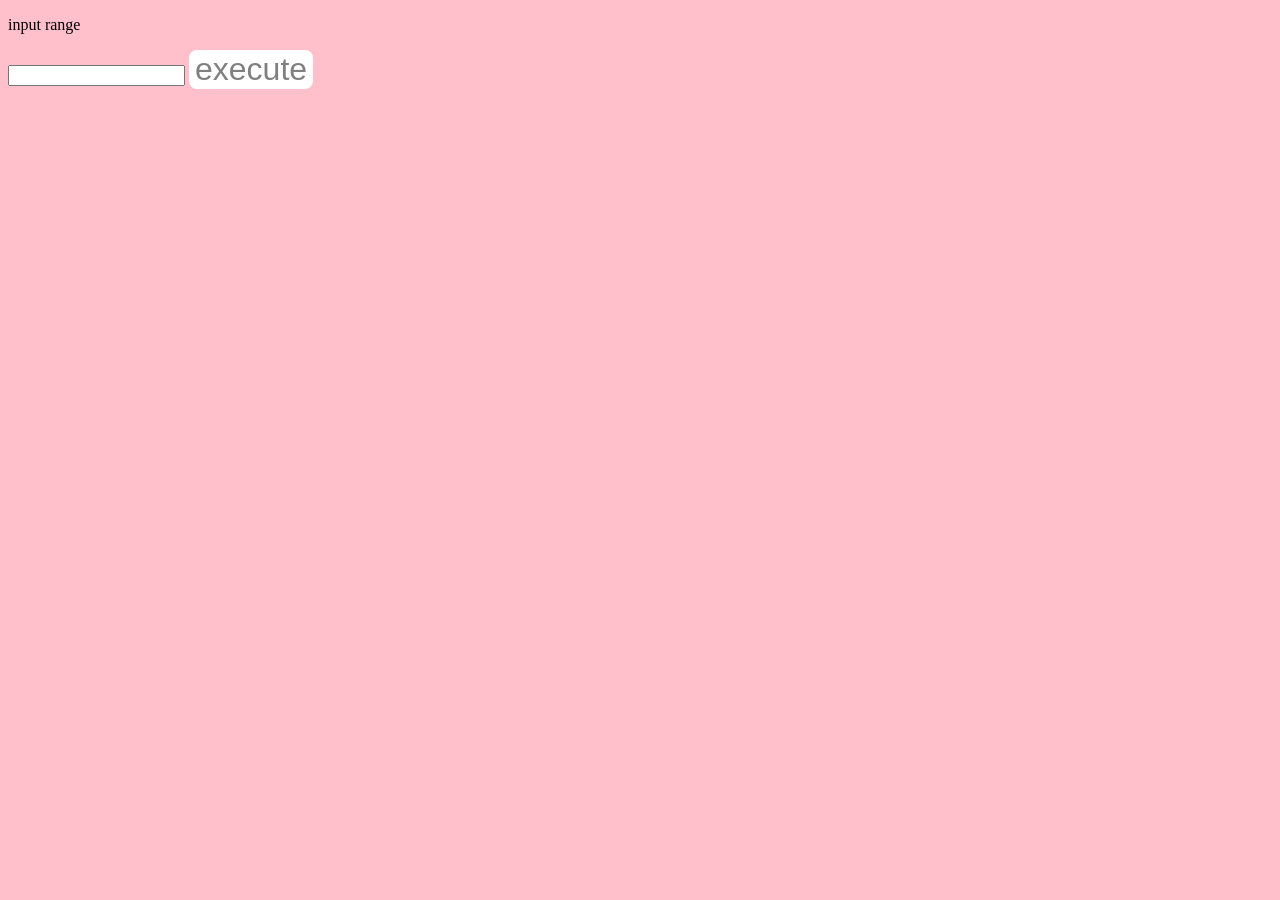
==== fizzbuzz.html @ 4b7e5992 "comments" ====
<!DOCTYPE html>
<html>

<head>

    <link rel="stylesheet" href="/stylesheets/default.css">

    <meta charset="UTF-8">
    <html lang="en">
    <meta name="viewport" content="width=device-width, initial-scale=1.0">

</head>
<body>

<p>input range</p>
<input id = "userRange">
<button id = "fizzBuzzButton" onclick = "fizzBuzz()">execute</button>
<div id="fizzBuzzDiv"></div>


<script>

let text = ""; //initialize text variable
let num = document.getElementById("userRange").value; //assign the value of userRange to the num variable

function fizzBuzz(num) {
for (let i = 1; i <= num; i++) { //define let i as being 1 at the start. declares that the loop will run until i is no longer <= num. adds 1 to i at end of loop

    if (i % 3 === 0 && i % 5 === 0) {
        text += "FizzBuzz" + "<br>";
    }
    else if (i % 3 === 0) {
        text += "Fizz" + "<br>";
    }
    else if (i % 5 === 0) {
        text += "Buzz" + "<br>";
    }
    else {
        text += i + "<br>";
    }
};
}

document.getElementById("fizzBuzzDiv").innerHTML = text; //prints the value of text into fizzBuzzDiv


</script>

</body>
</html>
---- stylesheets/default.css ----
body {
    background-color:pink;
}

button {
    color:gray;
    background-color:white;
    border: none;
    border-radius:8px;
    font-size: 200%;
}
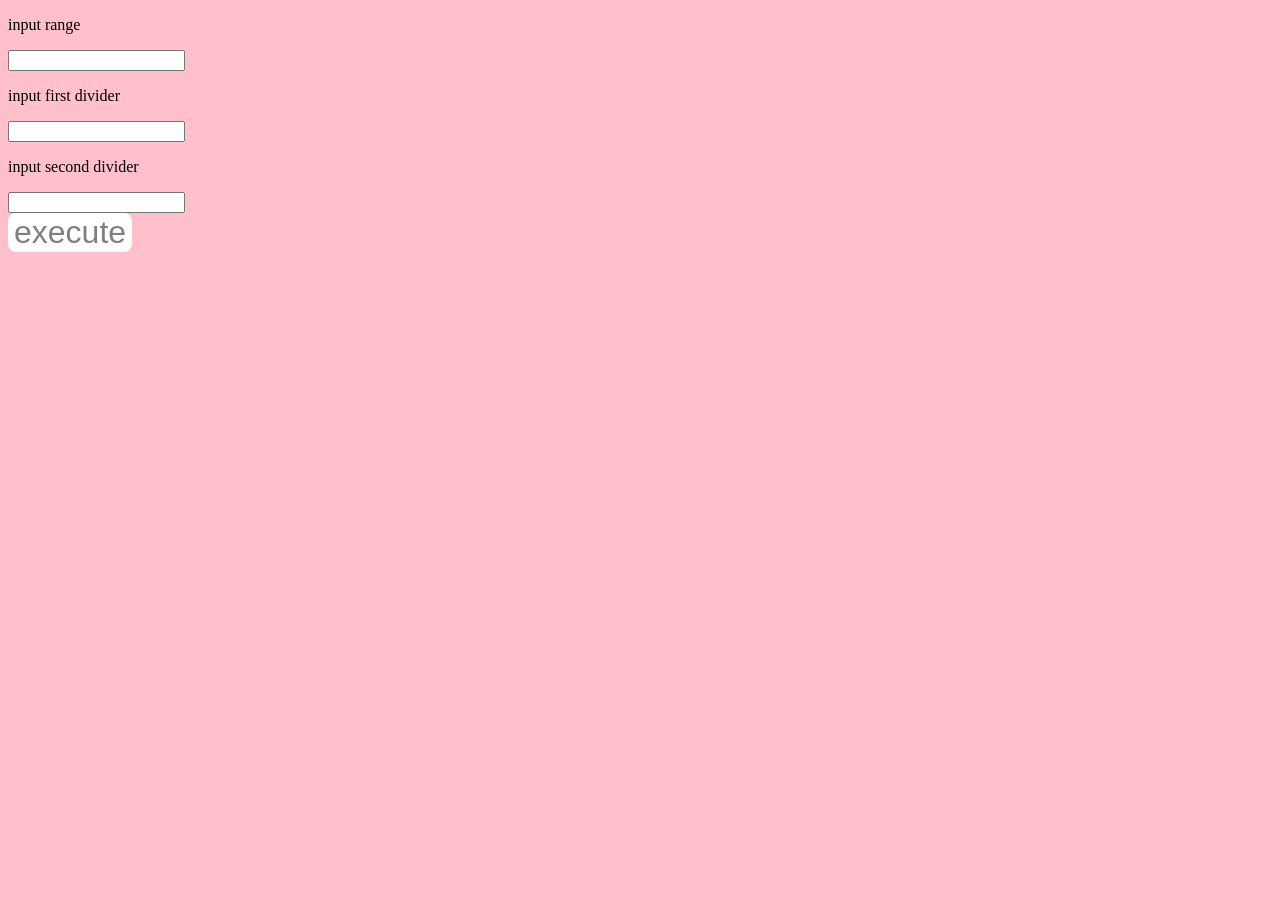
==== commit 3a866af4: "added more input options" ====
--- a/fizzbuzz.html
+++ b/fizzbuzz.html
@@ -12,37 +12,38 @@
 </head>
 <body>
 
-<p>input range</p>
-<input id = "userRange">
-<button id = "fizzBuzzButton" onclick = "fizzBuzz()">execute</button>
+<p>input range</p> <input id = "userRange"> <br>
+<p>input first divider</p> <input id="userFirstDivider"> <br>
+<p>input second divider</p> <input id="userSecondDivider"> <br>
+
+<button id="fizzBuzzButton" onclick="fizzBuzz()">execute</button>
 <div id="fizzBuzzDiv"></div>
 
 
 <script>
 
 let text = ""; //initialize text variable
-let num = document.getElementById("userRange").value; //assign the value of userRange to the num variable
 
-function fizzBuzz(num) {
+function fizzBuzz() {
+    let num = document.getElementById("userRange").value;
+    let firstDivider = document.getElementById("userFirstDivider").value;
+    let secondDivider = document.getElementById("userSecondDivider").value;
 for (let i = 1; i <= num; i++) { //define let i as being 1 at the start. declares that the loop will run until i is no longer <= num. adds 1 to i at end of loop
-
-    if (i % 3 === 0 && i % 5 === 0) {
+    if (i % firstDivider === 0 && i % secondDivider === 0) {
         text += "FizzBuzz" + "<br>";
     }
-    else if (i % 3 === 0) {
+    else if (i % firstDivider === 0) {
         text += "Fizz" + "<br>";
     }
-    else if (i % 5 === 0) {
+    else if (i % secondDivider === 0) {
         text += "Buzz" + "<br>";
     }
     else {
         text += i + "<br>";
     }
 };
-}
-
 document.getElementById("fizzBuzzDiv").innerHTML = text; //prints the value of text into fizzBuzzDiv
-
+};
 
 </script>
 
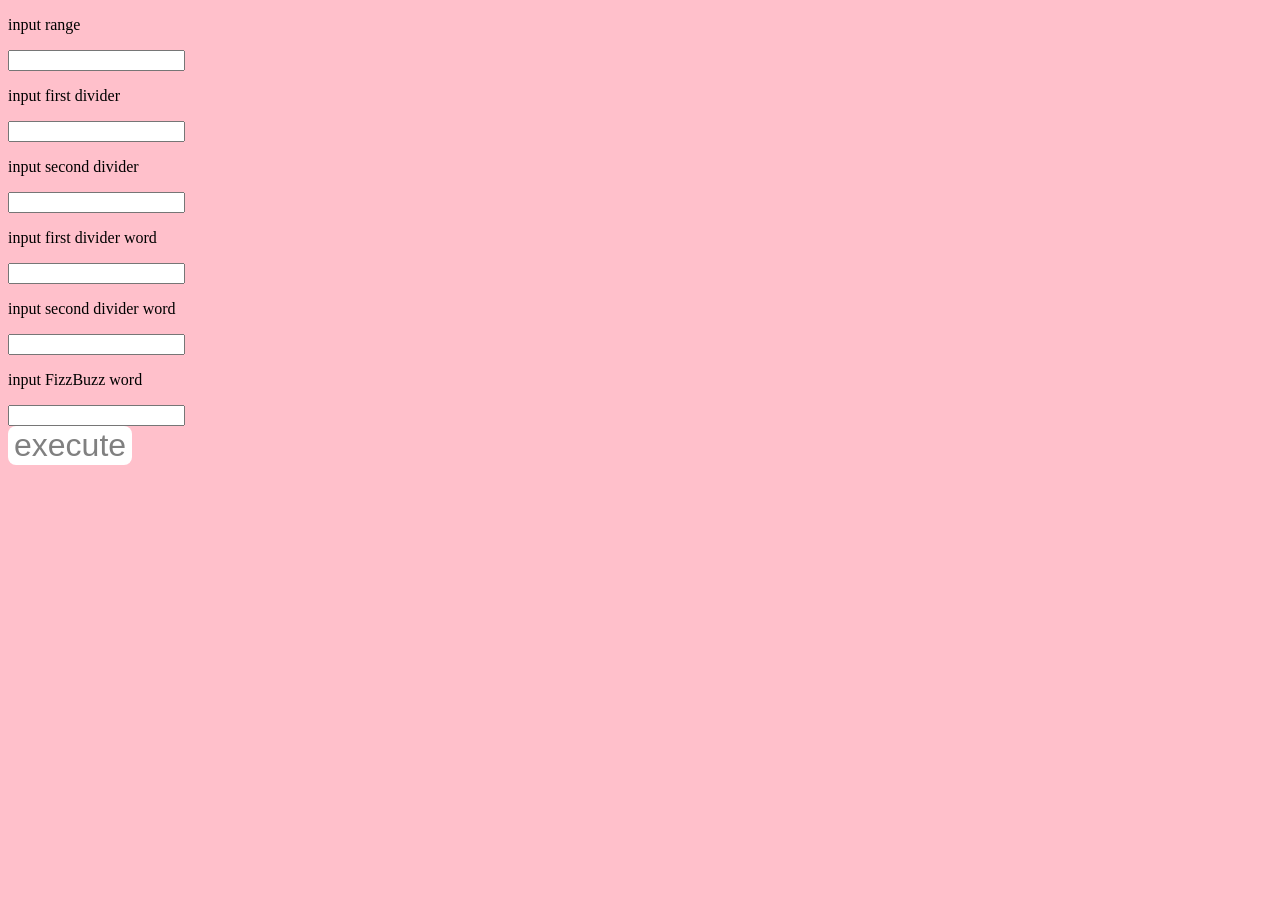
==== commit 5c9da1b6: "allowed every variablet to be user-defined" ====
--- a/fizzbuzz.html
+++ b/fizzbuzz.html
@@ -15,7 +15,9 @@
 <p>input range</p> <input id = "userRange"> <br>
 <p>input first divider</p> <input id="userFirstDivider"> <br>
 <p>input second divider</p> <input id="userSecondDivider"> <br>
-
+<p>input first divider word</p> <input id="userFizz"> <br>
+<p>input second divider word</p> <input id="userBuzz"> <br>
+<p>input FizzBuzz word</p> <input id="userFizzBuzz"> <br>
 <button id="fizzBuzzButton" onclick="fizzBuzz()">execute</button>
 <div id="fizzBuzzDiv"></div>
 
@@ -25,18 +27,21 @@
 let text = ""; //initialize text variable
 
 function fizzBuzz() {
-    let num = document.getElementById("userRange").value;
-    let firstDivider = document.getElementById("userFirstDivider").value;
-    let secondDivider = document.getElementById("userSecondDivider").value;
+    var num = document.getElementById("userRange").value;
+    var firstDivider = document.getElementById("userFirstDivider").value;
+    var secondDivider = document.getElementById("userSecondDivider").value;
+    var variableUserFizzBuzz = document.getElementById("userFizzBuzz").value;
+    var variableUserFizz = document.getElementById("userFizz").value;
+    var variableUserBuzz = document.getElementById("userBuzz").value;
 for (let i = 1; i <= num; i++) { //define let i as being 1 at the start. declares that the loop will run until i is no longer <= num. adds 1 to i at end of loop
     if (i % firstDivider === 0 && i % secondDivider === 0) {
-        text += "FizzBuzz" + "<br>";
+        text += variableUserFizzBuzz + "<br>";
     }
     else if (i % firstDivider === 0) {
-        text += "Fizz" + "<br>";
+        text += variableUserFizz + "<br>";
     }
     else if (i % secondDivider === 0) {
-        text += "Buzz" + "<br>";
+        text += variableUserBuzz + "<br>";
     }
     else {
         text += i + "<br>";
